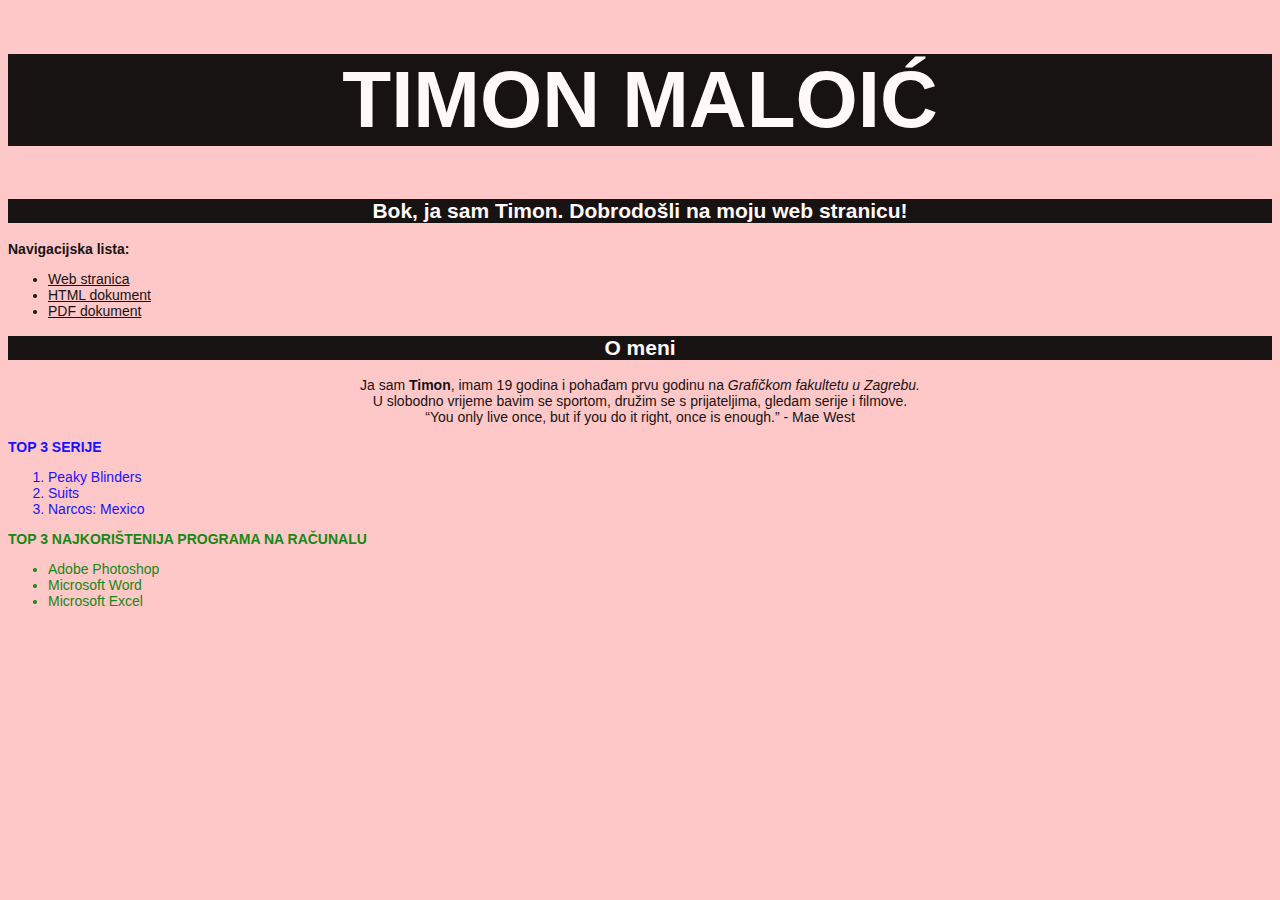
==== index.html @ 571ec1e7 "Add files via upload" ====
<!DOCTYPE html>
<html>
<head>
<title>Timon Maloic</title>
<link rel="stylesheet" href="style.css">
</head>

<body>

    <h1>TIMON MALOIĆ</h1>
    <h2>Bok, ja sam Timon. Dobrodošli na moju web stranicu!</h2>

    <nav>
        <p><b>Navigacijska lista:</b></p>
        <ul>
        <li><a href="https://www.grf.unizg.hr/">Web stranica</a></li>
        <li><a href="index.html">HTML dokument</a></li>
        <li><a href="10_vježba_HTML.pdf">PDF dokument</a></li>
        </ul>
        </nav>

        <h2>O meni</h2>
        <div class="omeni">
        <p>Ja sam <b>Timon</b>, imam 19 godina i pohađam prvu godinu na <i>Grafičkom fakultetu u Zagrebu.</i><br>U slobodno vrijeme bavim se sportom, družim se s prijateljima, gledam serije i filmove.<br><q>You only live once, but if you do it right, once is enough.</q> - Mae West</p>
        </div>
        <div class="top3serije">
        <p><b>TOP 3 SERIJE</b></p>
            <ol>
             <li>Peaky Blinders</li>
             <li>Suits</li>
             <li>Narcos: Mexico</li>
            </ol></div>
            <div class="top3programa">
            <p><b>TOP 3 NAJKORIŠTENIJA PROGRAMA NA RAČUNALU</b></p>
             <ul>
             <li>Adobe Photoshop</li>
             <li>Microsoft Word</li>
             <li>Microsoft Excel</li>
             </ul>
            </div>






</body>
</html>
---- style.css ----
body 
{
    background-color:  rgb(255, 200, 200);
    opacity: 0.9;
    font-family: Arial, Helvetica, sans-serif;
    font-size: 14px;
}
a:hover 
{
    color:white;
}
a:link
{
    color:black;
}
h1
{
    text-align: center;
    font-size: 80px;
    background-color: black;
    color:white;
}
h2
{
    text-align: center;
    background-color:black;
    color:white;
}
.top3serije
{
    color: blue;
}
.top3programa
{
    color: green;
}
.omeni
{
    text-align: center;
}

p
{
    
}

ul
{
    
}

ol
{
    
}

li
{
    
}
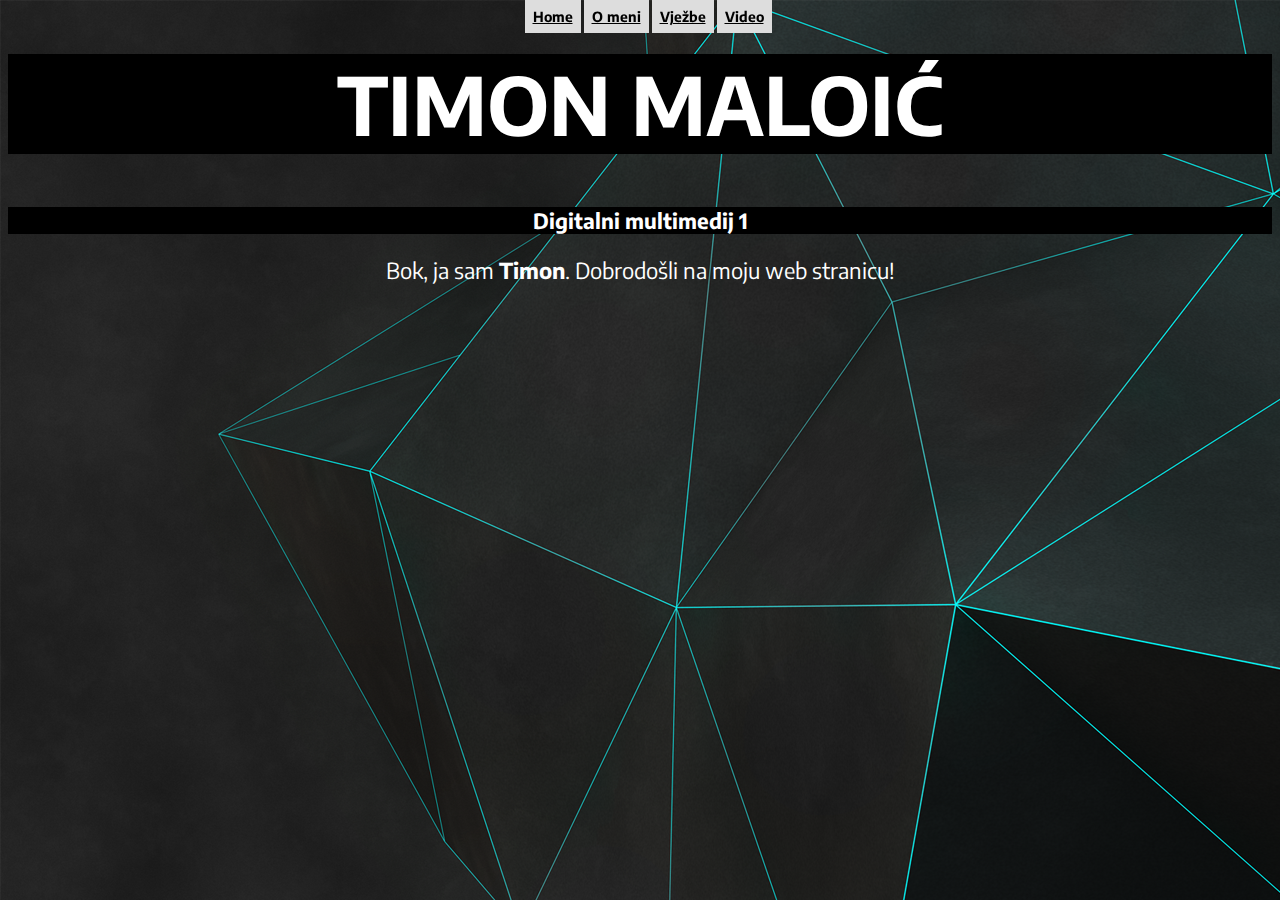
==== commit 8b4f7b0c: "Add files via upload" ====
--- a/index.html
+++ b/index.html
@@ -1,45 +1,35 @@
 <!DOCTYPE html>
 <html>
 <head>
+    <link rel="preconnect" href="https://fonts.googleapis.com">
+    <link rel="preconnect" href="https://fonts.gstatic.com" crossorigin>
+    <link href="https://fonts.googleapis.com/css2?family=Encode+Sans&display=swap" rel="stylesheet">
+    <link rel="preconnect" href="https://fonts.googleapis.com">
+<link rel="preconnect" href="https://fonts.gstatic.com" crossorigin>
+<link href="https://fonts.googleapis.com/css2?family=Encode+Sans:wght@800&display=swap" rel="stylesheet">
 <title>Timon Maloic</title>
 <link rel="stylesheet" href="style.css">
+
 </head>
 
 <body>
 
     <h1>TIMON MALOIĆ</h1>
-    <h2>Bok, ja sam Timon. Dobrodošli na moju web stranicu!</h2>
-
+    <h2>Digitalni multimedij 1</h2>
+    <div class="omeni">
+        <p>Bok, ja sam <b>Timon</b>. Dobrodošli na moju web stranicu!</p>
+        </div>
     <nav>
-        <p><b>Navigacijska lista:</b></p>
-        <ul>
-        <li><a href="https://www.grf.unizg.hr/">Web stranica</a></li>
-        <li><a href="index.html">HTML dokument</a></li>
-        <li><a href="10_vježba_HTML.pdf">PDF dokument</a></li>
+        <div class="container">
+        <ul class="myUL">
+        <li><a href="index.html">Home</a></li>
+        <li><a href="o_meni.html">O meni</a></li>
+        <li><a href="vjezbe.html">Vježbe</a></li>
+        <li><a href="video.html">Video</a></li>
         </ul>
         </nav>
-
-        <h2>O meni</h2>
-        <div class="omeni">
-        <p>Ja sam <b>Timon</b>, imam 19 godina i pohađam prvu godinu na <i>Grafičkom fakultetu u Zagrebu.</i><br>U slobodno vrijeme bavim se sportom, družim se s prijateljima, gledam serije i filmove.<br><q>You only live once, but if you do it right, once is enough.</q> - Mae West</p>
-        </div>
-        <div class="top3serije">
-        <p><b>TOP 3 SERIJE</b></p>
-            <ol>
-             <li>Peaky Blinders</li>
-             <li>Suits</li>
-             <li>Narcos: Mexico</li>
-            </ol></div>
-            <div class="top3programa">
-            <p><b>TOP 3 NAJKORIŠTENIJA PROGRAMA NA RAČUNALU</b></p>
-             <ul>
-             <li>Adobe Photoshop</li>
-             <li>Microsoft Word</li>
-             <li>Microsoft Excel</li>
-             </ul>
-            </div>
-
-
+</div>
+           
 
 
 
--- a/style.css
+++ b/style.css
@@ -1,8 +1,7 @@
 body 
 {
-    background-color:  rgb(255, 200, 200);
-    opacity: 0.9;
-    font-family: Arial, Helvetica, sans-serif;
+    background-image: url("img/1567665.png");
+    font-family: 'Encode Sans', sans-serif;
     font-size: 14px;
 }
 a:hover 
@@ -19,6 +18,7 @@
     font-size: 80px;
     background-color: black;
     color:white;
+    font-family: 'Encode Sans', sans-serif;
 }
 h2
 {
@@ -37,24 +37,87 @@
 .omeni
 {
     text-align: center;
+    font-size: 22px;
 }
 
 p
 {
-    
-}
-
-ul
-{
-    
-}
-
-ol
-{
-    
+    color: white;
+    text-align: center;
 }
 
 li
 {
+    color: white;
+    display: inline-block;
+    font-weight: bold;
     
-}+}
+ul.myUL {
+    list-style-type: none;
+    margin: 0;
+    padding: 0;
+    overflow: hidden;
+    position: fixed;
+    top: 0;
+    width: 100%;
+
+  }
+  div.container {
+    text-align: center;
+  }
+  
+  
+  li a {
+    display: block;
+    padding: 8px;
+    background-color: #dddddd;
+    text-align: center;
+  }
+li a:hover
+{
+    background-color: #111;
+}
+
+.about
+{
+    text-align: center;
+    color: white;
+    font-size: 15px;
+}
+
+.img
+{
+    display: block;
+    margin-left: auto;
+    margin-right: auto;
+}
+
+.column {
+    float: left;
+    width: 33.33%;
+    padding: 5px;
+  }
+  
+  .row::after {
+    content: "";
+    clear: both;
+    display: table;
+  }
+  * {
+    box-sizing: border-box;
+  }
+
+  .ytvideo
+  {
+    text-align: center;
+    color: white;
+    font-size: 20px;
+  }
+
+  .vjezba
+  {
+    display: block;
+    margin-left: auto;
+    margin-right: auto;
+  }